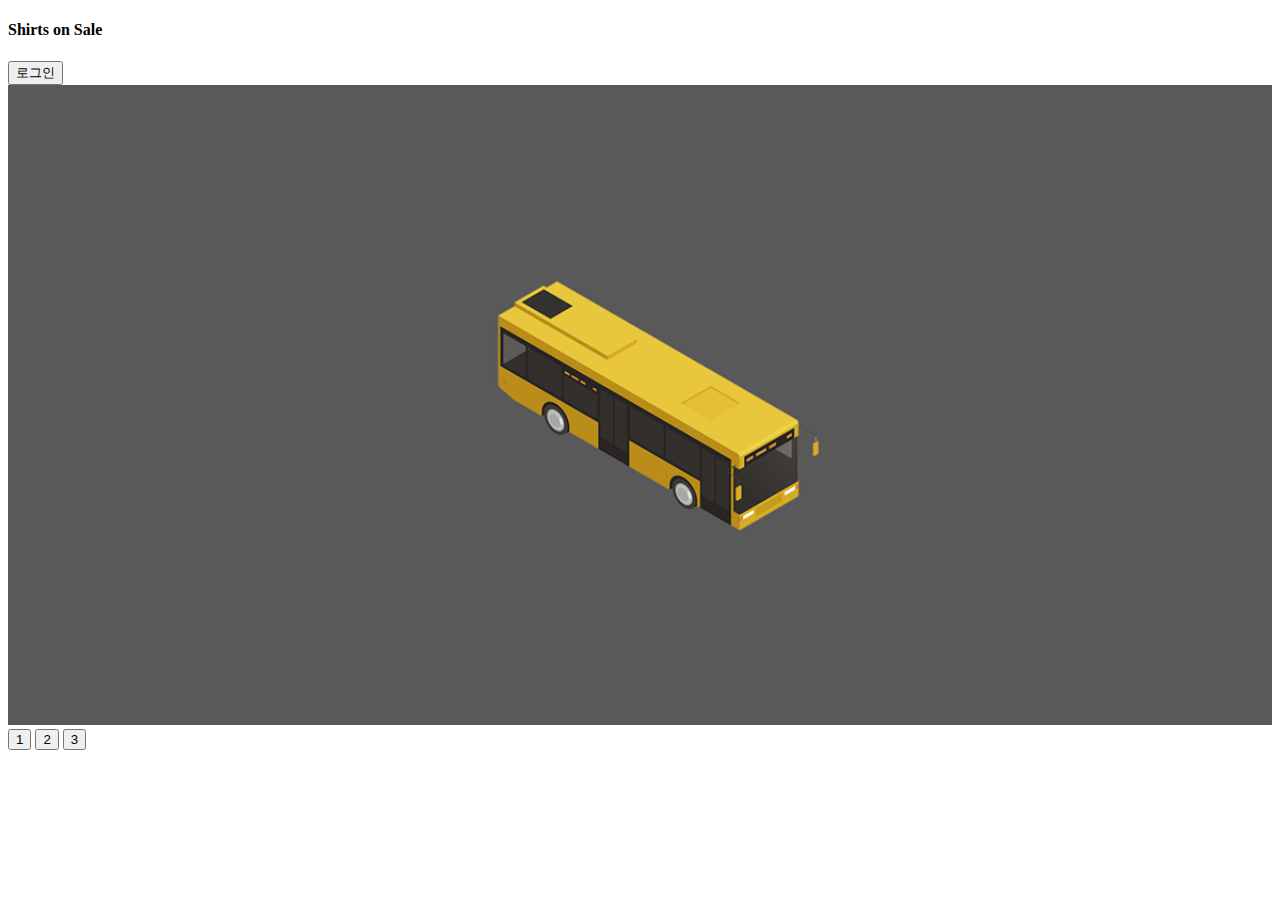
==== index.html @ 3421a3ed "level2 04" ====
<!DOCTYPE html>
<html lang="en">
  <head>
    <meta charset="utf-8" />
    <meta name="viewport" content="width=device-width, initial-scale=1" />
    <title>Bootstrap demo</title>
    <link
      href="https://cdn.jsdelivr.net/npm/bootstrap@5.2.3/dist/css/bootstrap.min.css"
      rel="stylesheet"
      integrity="sha384-rbsA2VBKQhggwzxH7pPCaAqO46MgnOM80zW1RWuH61DGLwZJEdK2Kadq2F9CUG65"
      crossorigin="anonymous"
    />
    <link href="main.css" rel="stylesheet" />
    <script
      src="https://code.jquery.com/jquery-3.6.3.min.js"
      integrity="sha256-pvPw+upLPUjgMXY0G+8O0xUf+/Im1MZjXxxgOcBQBXU="
      crossorigin="anonymous"
    ></script>
  </head>
  <body>
    <div class="main-bg">
      <h4>Shirts on Sale</h4>
      <button id="login" class="btn btn-danger">로그인</button>
    </div>

    <div style="overflow: hidden">
      <div class="slide-container">
        <div class="slide-box">
          <img src="car1.png" />
        </div>
        <div class="slide-box">
          <img src="car2.png" />
        </div>
        <div class="slide-box">
          <img src="car3.png" />
        </div>
      </div>
    </div>

    <button class="slide-1">1</button>
    <button class="slide-2">2</button>
    <button class="slide-3">3</button>

    <script>
      // $(".slide-2").on("click", function () {
      //   $(".slide-container").css("transform", "translateX(-100vw)");
      // });

      document.querySelector(".slide-1").addEventListener("click", function () {
        document.querySelector(".slide-container").style.transform =
          "translate(0)";
      });

      document.querySelector(".slide-2").addEventListener("click", function () {
        document.querySelector(".slide-container").style.transform =
          "translate(-100vw)";
      });

      document.querySelector(".slide-3").addEventListener("click", function () {
        document.querySelector(".slide-container").style.transform =
          "translate(-200vw)";
      });
    </script>

    <script
      src="https://cdn.jsdelivr.net/npm/bootstrap@5.2.3/dist/js/bootstrap.bundle.min.js"
      integrity="sha384-kenU1KFdBIe4zVF0s0G1M5b4hcpxyD9F7jL+jjXkk+Q2h455rYXK/7HAuoJl+0I4"
      crossorigin="anonymous"
    ></script>
  </body>
</html>
---- main.css ----
.alert-box {
  background-color: skyblue;
  padding: 20px;
  color: white;
  border-radius: 5px;
  display: none;
}

.list-group {
  display: none;
}

.show {
  display: block;
}

.black-bg {
  /* display: none; */
  width: 100%;
  height: 100%;
  position: fixed;
  background: rgba(0, 0, 0, 0.5);
  z-index: 5;
  padding: 30px;
  visibility: hidden;
  opacity: 0;
  transition: all 1s;
}
.white-bg {
  background: white;
  border-radius: 5px;
  padding: 30px;
}

.on {
  visibility: visible;
  /* display: block; */
  opacity: 1;
}

.slide-container {
  width: 300vw;
  /* margin-left: -200vw; */
  transition: all 1s;
  /* transform: translateX(-100vw); */
}

.slide-box {
  width: 100vw;
  float: left;
}

.slide-box img {
  width: 100%;
}
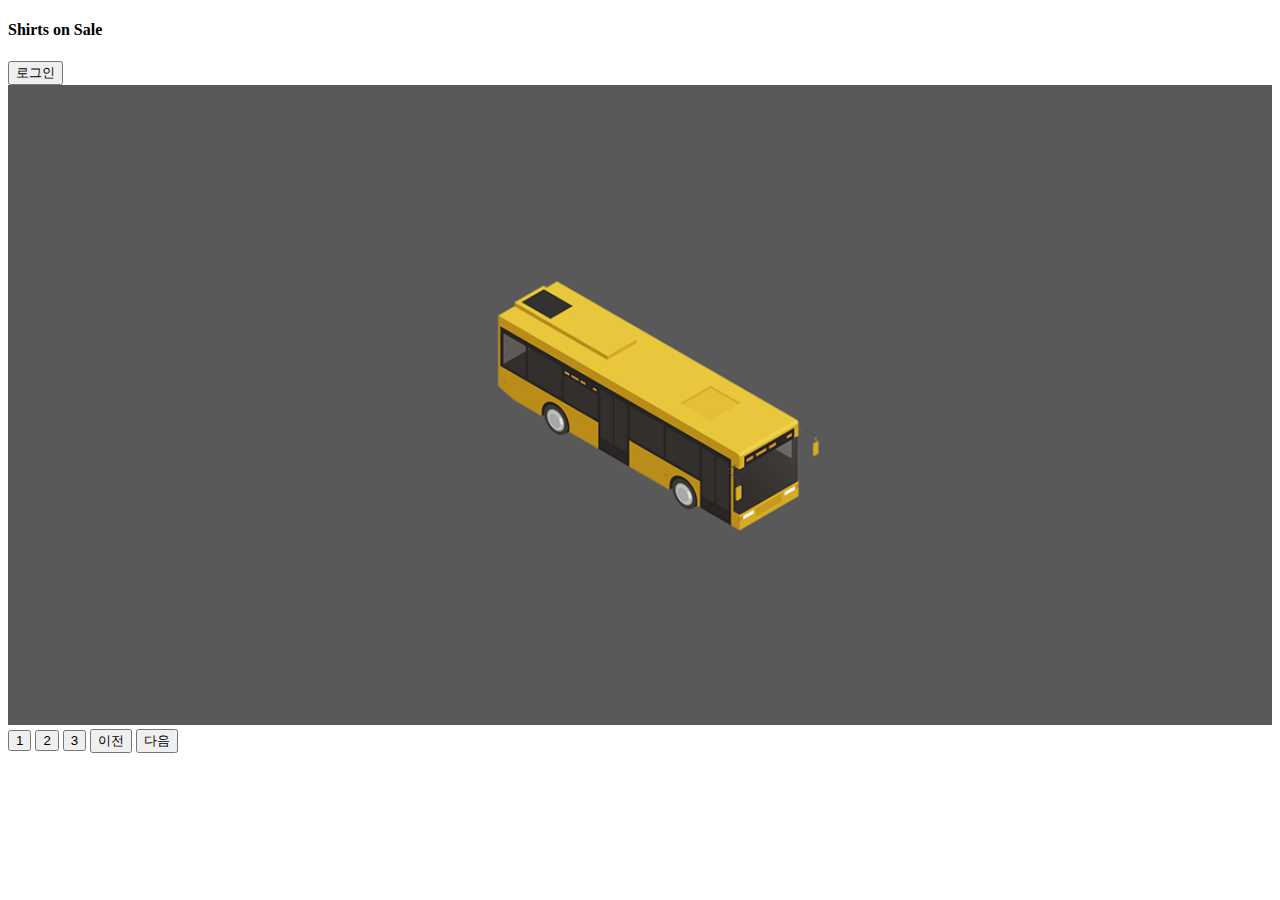
==== commit 0755cf22: "level2 05" ====
--- a/index.html
+++ b/index.html
@@ -40,6 +40,8 @@
     <button class="slide-1">1</button>
     <button class="slide-2">2</button>
     <button class="slide-3">3</button>
+    <button class="before">이전</button>
+    <button class="next">다음</button>
 
     <script>
       // $(".slide-2").on("click", function () {
@@ -60,6 +62,31 @@
         document.querySelector(".slide-container").style.transform =
           "translate(-200vw)";
       });
+      let count = 0;
+      document.querySelector(".next").addEventListener("click", function () {
+        count -= 100;
+        if (count >= -200) {
+          document.querySelector(".slide-container").style.transform =
+            "translate(" + count + "vw)";
+        } else {
+          count = -200;
+          document.querySelector(".slide-container").style.transform =
+            "translate(" + count + "vw)";
+        }
+        console.log(count);
+      });
+
+      document.querySelector(".before").addEventListener("click", function () {
+        count += 100;
+        if (count <= 0) {
+          document.querySelector(".slide-container").style.transform =
+            "translate(" + count + "vw)";
+        } else {
+          count = 0;
+          document.querySelector(".slide-container").style.transform =
+            "translate(" + count + "vw)";
+        }
+      });
     </script>
 
     <script
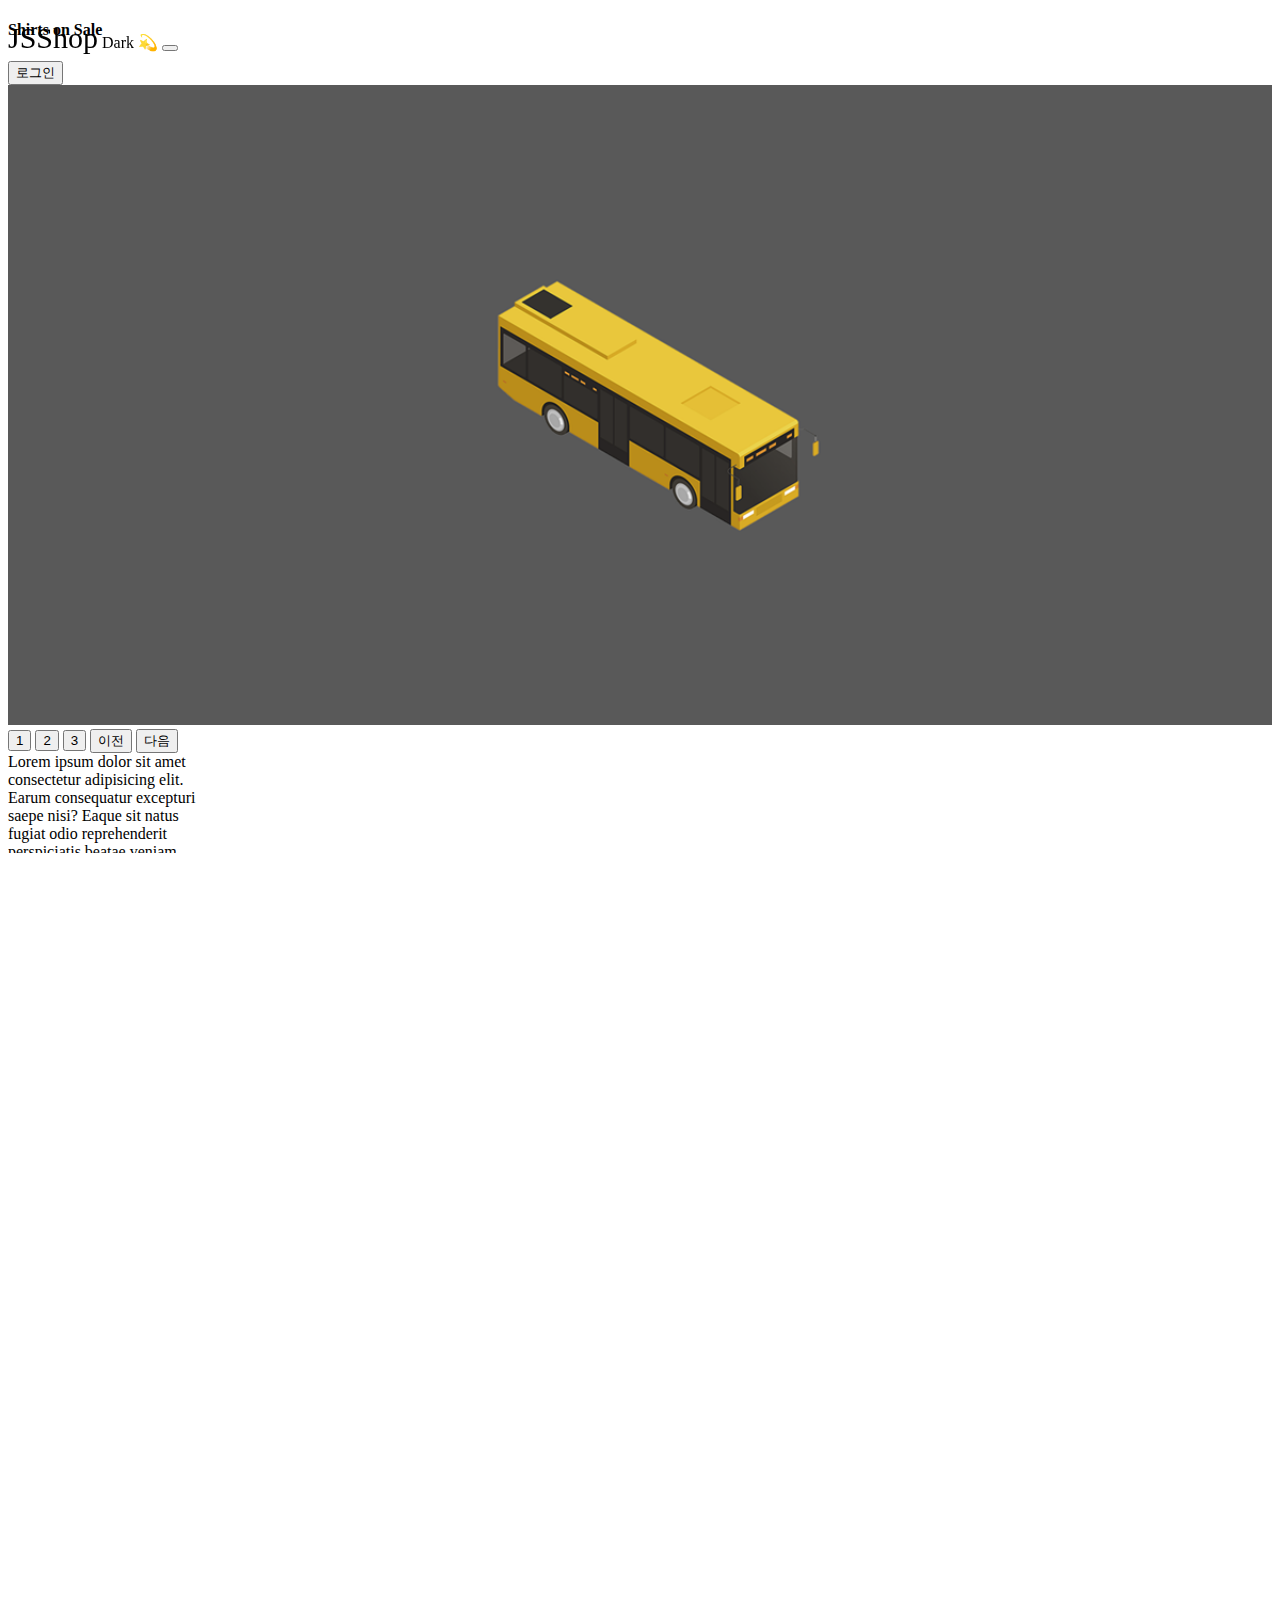
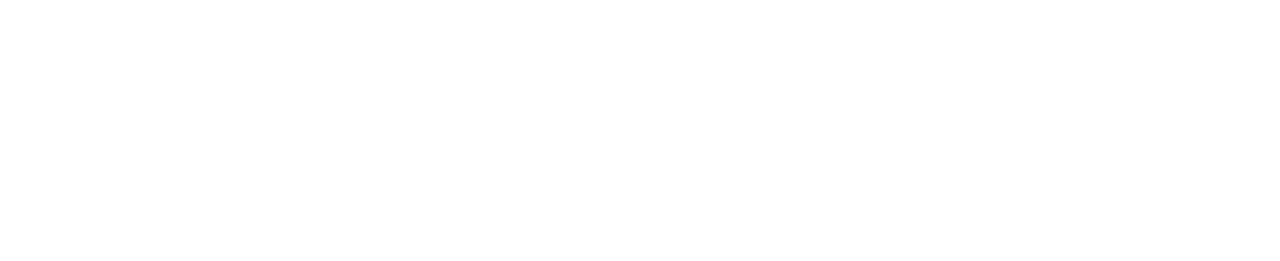
==== commit 2564047e: "level2 07" ====
--- a/index.html
+++ b/index.html
@@ -18,6 +18,16 @@
     ></script>
   </head>
   <body>
+    <nav class="navbar navbar-light bg-light">
+      <div class="container-fluid">
+        <span class="navbar-brand">JSShop</span>
+        <span class="ms-auto mx-3 badge bg-dark">Dark 💫</span>
+        <button class="navbar-toggler" type="button">
+          <span class="navbar-toggler-icon"></span>
+        </button>
+      </div>
+    </nav>
+
     <div class="main-bg">
       <h4>Shirts on Sale</h4>
       <button id="login" class="btn btn-danger">로그인</button>
@@ -36,55 +46,45 @@
         </div>
       </div>
     </div>
-
     <button class="slide-1">1</button>
     <button class="slide-2">2</button>
     <button class="slide-3">3</button>
     <button class="before">이전</button>
     <button class="next">다음</button>
 
+    <div class="lorem" style="width: 200px; height: 100px; overflow-y: scroll">
+      Lorem ipsum dolor sit amet consectetur adipisicing elit. Earum consequatur
+      excepturi saepe nisi? Eaque sit natus fugiat odio reprehenderit
+      perspiciatis beatae veniam eligendi debitis. Atque eius delectus quam
+      quibusdam a.
+    </div>
+
+    <div style="height: 1000px"></div>
+
     <script>
-      // $(".slide-2").on("click", function () {
-      //   $(".slide-container").css("transform", "translateX(-100vw)");
+      window.addEventListener("scroll", function () {
+        // console.log(window.scrollY);
+        //       window.scrollBy(0, 100);
+        var scrollHeight = window.scrollY;
+        if (scrollHeight > 100) {
+          document.querySelector(".navbar-brand").style.fontSize = "20px";
+        } else {
+          document.querySelector(".navbar-brand").style.fontSize = "30px";
+        }
+      });
+
+      // $(window).on("scroll", function () {
+      //   console.log($(window).scrollTop());
       // });
 
-      document.querySelector(".slide-1").addEventListener("click", function () {
-        document.querySelector(".slide-container").style.transform =
-          "translate(0)";
-      });
-
-      document.querySelector(".slide-2").addEventListener("click", function () {
-        document.querySelector(".slide-container").style.transform =
-          "translate(-100vw)";
-      });
-
-      document.querySelector(".slide-3").addEventListener("click", function () {
-        document.querySelector(".slide-container").style.transform =
-          "translate(-200vw)";
-      });
-      let count = 0;
-      document.querySelector(".next").addEventListener("click", function () {
-        count -= 100;
-        if (count >= -200) {
-          document.querySelector(".slide-container").style.transform =
-            "translate(" + count + "vw)";
-        } else {
-          count = -200;
-          document.querySelector(".slide-container").style.transform =
-            "translate(" + count + "vw)";
-        }
-        console.log(count);
-      });
-
-      document.querySelector(".before").addEventListener("click", function () {
-        count += 100;
-        if (count <= 0) {
-          document.querySelector(".slide-container").style.transform =
-            "translate(" + count + "vw)";
-        } else {
-          count = 0;
-          document.querySelector(".slide-container").style.transform =
-            "translate(" + count + "vw)";
+      document.querySelector(".lorem").addEventListener("scroll", function () {
+        // div의 스크롤바 내린 양 +  눈에 보이는 div 높이 == div 의 실제 높이
+        var 스크롤양 = document.querySelector(".lorem").scrollTop;
+        var 스크롤크기 = document.querySelector(".lorem").scrollHeight;
+        var 높이 = document.querySelector(".lorem").clientHeight;
+        console.log(스크롤양, 스크롤크기);
+        if (스크롤양 + 높이 == 스크롤크기) {
+          alert("finish");
         }
       });
     </script>
--- a/main.css
+++ b/main.css
@@ -1,3 +1,7 @@
+/* :root {
+  scroll-behavior: auto;
+} */
+
 .alert-box {
   background-color: skyblue;
   padding: 20px;
@@ -53,3 +57,15 @@
 .slide-box img {
   width: 100%;
 }
+
+.navbar {
+  position: fixed;
+  width: 100%;
+  z-index: 5;
+}
+
+.navbar-brand {
+  font-size: 30px;
+}
+
+
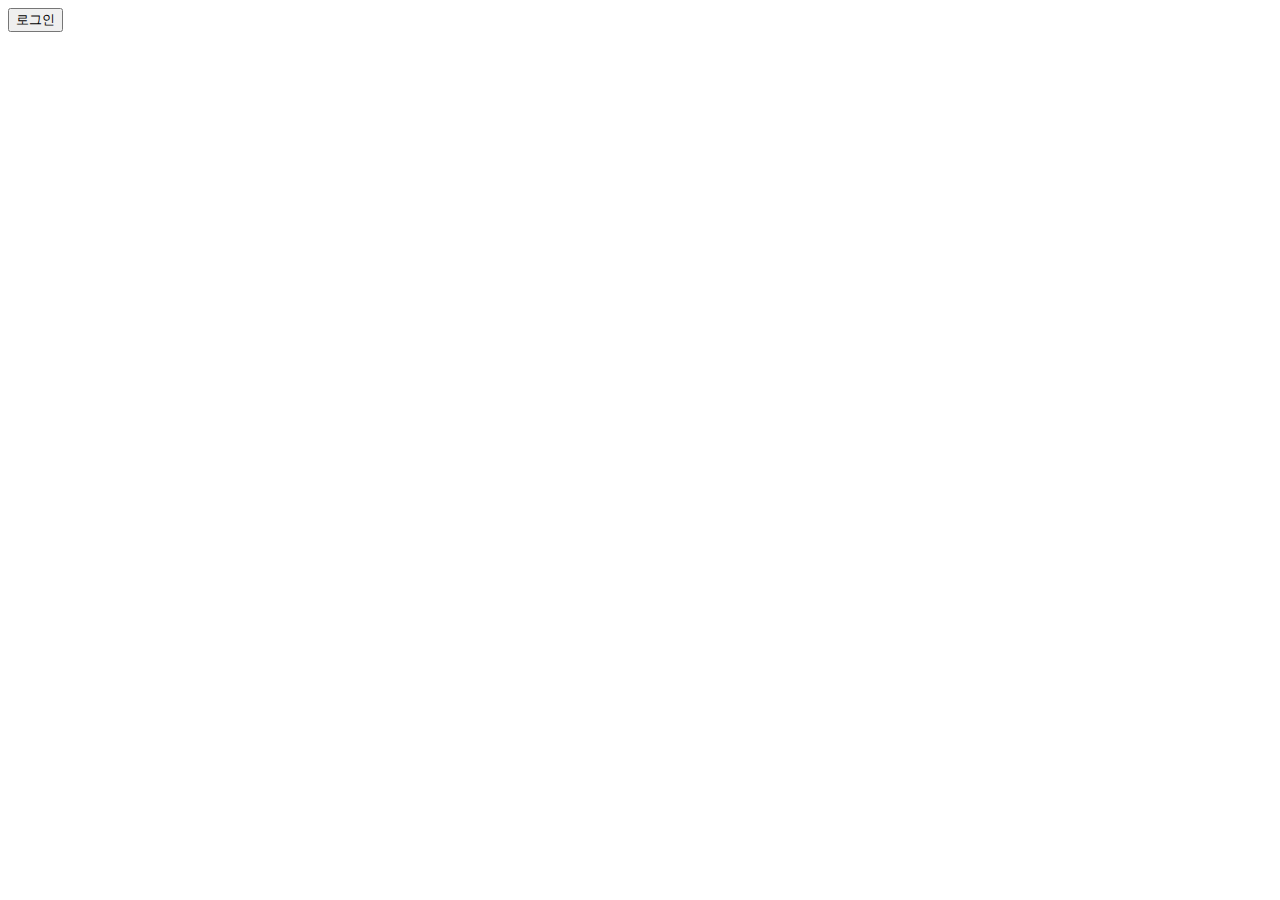
==== commit dd337855: "level2 11" ====
--- a/index.html
+++ b/index.html
@@ -18,7 +18,7 @@
     ></script>
   </head>
   <body>
-    <nav class="navbar navbar-light bg-light">
+    <!-- <nav class="navbar navbar-light bg-light">
       <div class="container-fluid">
         <span class="navbar-brand">JSShop</span>
         <span class="ms-auto mx-3 badge bg-dark">Dark 💫</span>
@@ -26,14 +26,25 @@
           <span class="navbar-toggler-icon"></span>
         </button>
       </div>
-    </nav>
+    </nav> -->
 
-    <div class="main-bg">
-      <h4>Shirts on Sale</h4>
-      <button id="login" class="btn btn-danger">로그인</button>
+    <div class="black-bg">
+      <div class="white-bg">
+        <h4>로그인하세요</h4>
+        <form action="success.html">
+          <div class="my-3">
+            <input type="text" id="id" class="form-control" />
+          </div>
+          <div class="my-3">
+            <input type="password" class="form-control" id="pd" />
+          </div>
+          <button type="submit" class="btn btn-primary" id="send">전송</button>
+          <button type="button" class="btn btn-danger" id="close">닫기</button>
+        </form>
+      </div>
     </div>
-
-    <div style="overflow: hidden">
+    <button class="login">로그인</button>
+    <!-- <div style="overflow: hidden">
       <div class="slide-container">
         <div class="slide-box">
           <img src="car1.png" />
@@ -50,43 +61,75 @@
     <button class="slide-2">2</button>
     <button class="slide-3">3</button>
     <button class="before">이전</button>
-    <button class="next">다음</button>
+    <button class="next">다음</button> -->
 
-    <div class="lorem" style="width: 200px; height: 100px; overflow-y: scroll">
+    <!-- <div class="lorem" style="width: 200px; height: 100px; overflow-y: scroll">
       Lorem ipsum dolor sit amet consectetur adipisicing elit. Earum consequatur
       excepturi saepe nisi? Eaque sit natus fugiat odio reprehenderit
       perspiciatis beatae veniam eligendi debitis. Atque eius delectus quam
       quibusdam a.
     </div>
 
-    <div style="height: 1000px"></div>
+    <div style="height: 1000px"></div> -->
 
     <script>
-      window.addEventListener("scroll", function () {
-        // console.log(window.scrollY);
-        //       window.scrollBy(0, 100);
-        var scrollHeight = window.scrollY;
-        if (scrollHeight > 100) {
-          document.querySelector(".navbar-brand").style.fontSize = "20px";
-        } else {
-          document.querySelector(".navbar-brand").style.fontSize = "30px";
+      document
+        .querySelector(".black-bg")
+        .addEventListener("click", function (e) {
+          console.log(e.target); // 유저가 실제로 누름것.
+          console.log(e.currentTarget); // 이벤트리스너 달린 곳
+          // 모달창 닫기
+          if (e.target == e.currentTarget) {
+            document.querySelector(".black-bg").classList.remove("on");
+          }
+        });
+      $(".login").on("click", function () {
+        $(".black-bg").addClass("on");
+      });
+
+      $("#close").on("click", function () {
+        $(".black-bg").removeClass("on");
+      });
+
+      // 로그인
+      $("form").on("submit", function (e) {
+        var id = document.getElementById("id").value;
+        var pd = document.getElementById("pd").value;
+        if (id == "" || pd == "") {
+          e.preventDefault();
+          alert("아이디 또는 비밀번호를 입력하세요");
+        }
+        if (pd.length < 6) {
+          e.preventDefault();
+          alert("비밀번호를 6자리 이상 입력하세요");
         }
       });
 
-      // $(window).on("scroll", function () {
-      //   console.log($(window).scrollTop());
+      // window.addEventListener("scroll", function () {
+      //   // console.log(window.scrollY);
+      //   //       window.scrollBy(0, 100);
+      //   var scrollHeight = window.scrollY;
+      //   if (scrollHeight > 100) {
+      //     document.querySelector(".navbar-brand").style.fontSize = "20px";
+      //   } else {
+      //     document.querySelector(".navbar-brand").style.fontSize = "30px";
+      //   }
       // });
 
-      document.querySelector(".lorem").addEventListener("scroll", function () {
-        // div의 스크롤바 내린 양 +  눈에 보이는 div 높이 == div 의 실제 높이
-        var 스크롤양 = document.querySelector(".lorem").scrollTop;
-        var 스크롤크기 = document.querySelector(".lorem").scrollHeight;
-        var 높이 = document.querySelector(".lorem").clientHeight;
-        console.log(스크롤양, 스크롤크기);
-        if (스크롤양 + 높이 == 스크롤크기) {
-          alert("finish");
-        }
-      });
+      // // $(window).on("scroll", function () {
+      // //   console.log($(window).scrollTop());
+      // // });
+
+      // document.querySelector(".lorem").addEventListener("scroll", function () {
+      //   // div의 스크롤바 내린 양 +  눈에 보이는 div 높이 == div 의 실제 높이
+      //   var 스크롤양 = document.querySelector(".lorem").scrollTop;
+      //   var 스크롤크기 = document.querySelector(".lorem").scrollHeight;
+      //   var 높이 = document.querySelector(".lorem").clientHeight;
+      //   console.log(스크롤양, 스크롤크기);
+      //   if (스크롤양 + 높이 >= 스크롤크기) {
+      //     alert("finish");
+      //   }
+      // });
     </script>
 
     <script
--- a/main.css
+++ b/main.css
@@ -67,5 +67,3 @@
 .navbar-brand {
   font-size: 30px;
 }
-
-
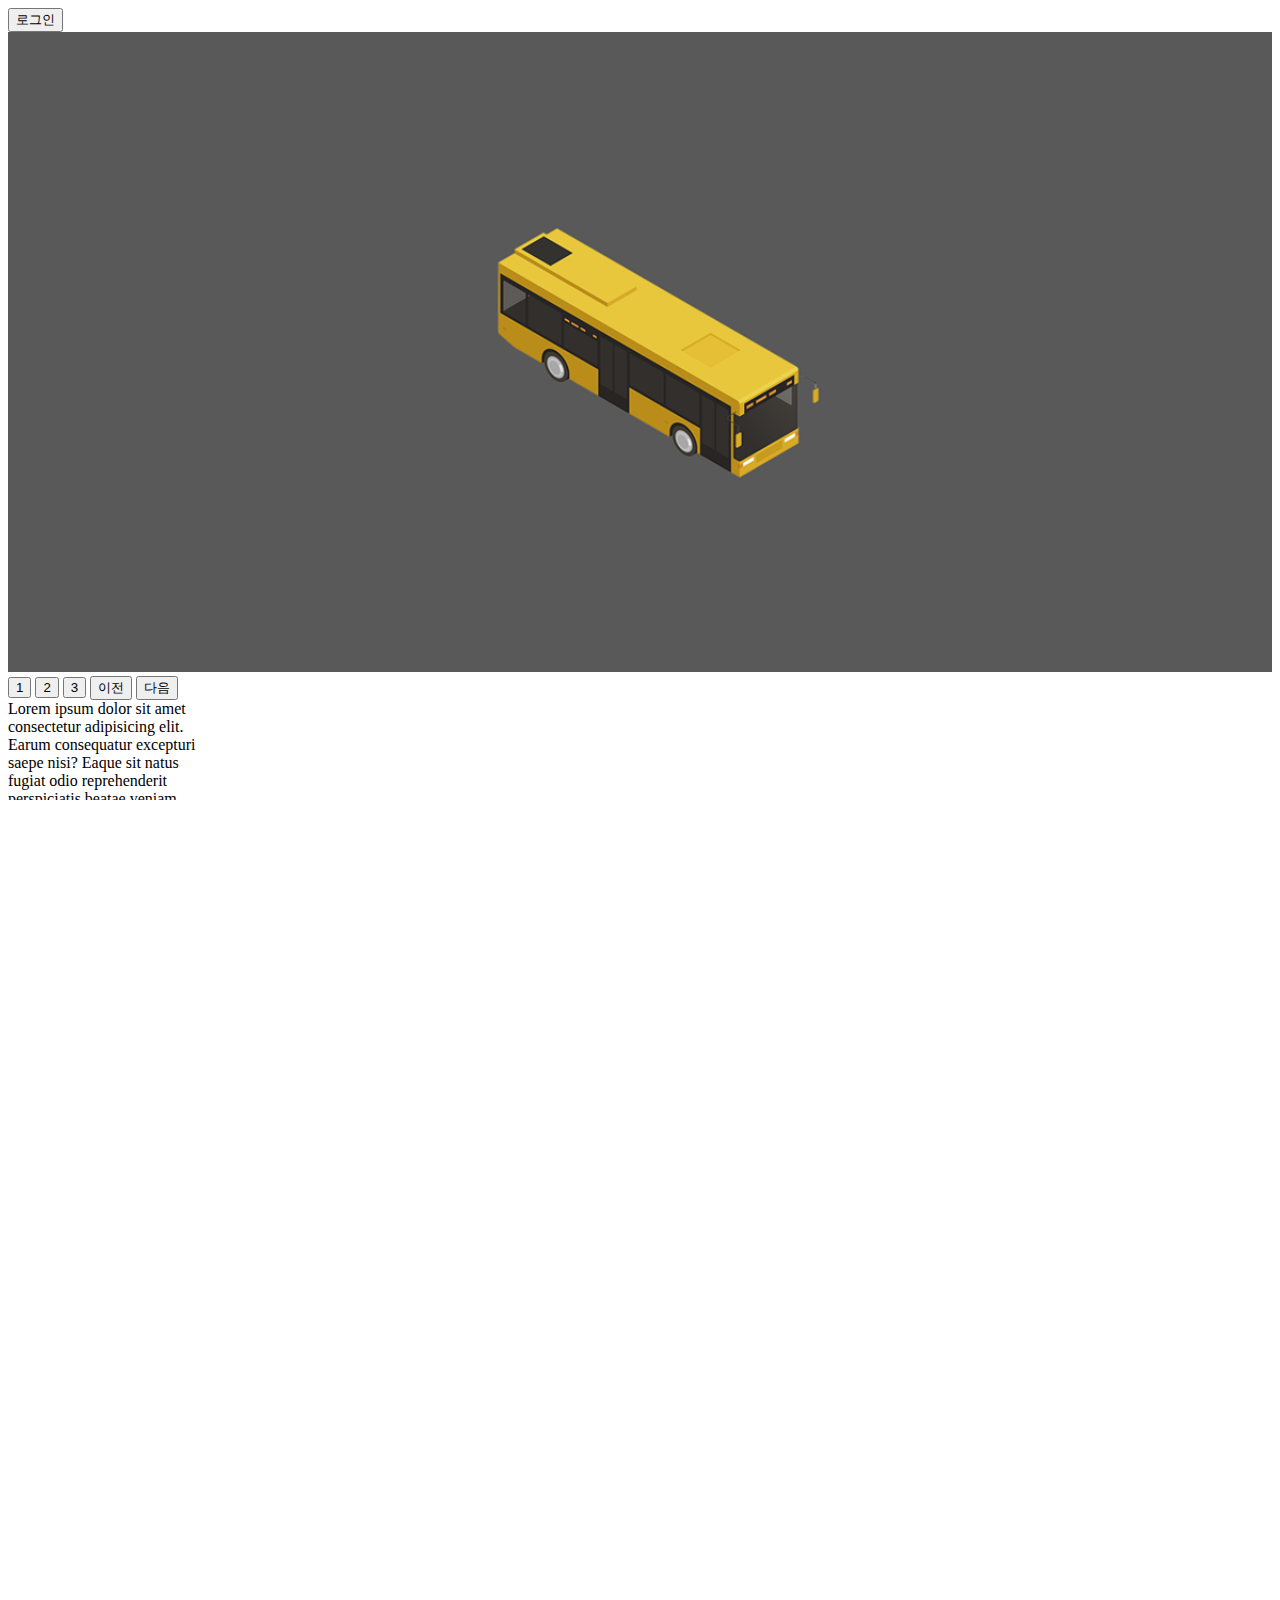
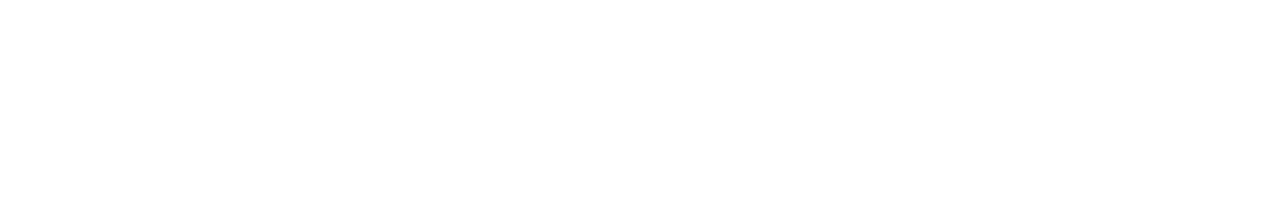
==== commit 66403de6: "level3 17" ====
--- a/index.html
+++ b/index.html
@@ -44,10 +44,10 @@
       </div>
     </div>
     <button class="login">로그인</button>
-    <!-- <div style="overflow: hidden">
+    <div style="overflow: hidden">
       <div class="slide-container">
         <div class="slide-box">
-          <img src="car1.png" />
+          <img src="car1.png" draggable="false" />
         </div>
         <div class="slide-box">
           <img src="car2.png" />
@@ -61,16 +61,16 @@
     <button class="slide-2">2</button>
     <button class="slide-3">3</button>
     <button class="before">이전</button>
-    <button class="next">다음</button> -->
+    <button class="next">다음</button>
 
-    <!-- <div class="lorem" style="width: 200px; height: 100px; overflow-y: scroll">
+    <div class="lorem" style="width: 200px; height: 100px; overflow-y: scroll">
       Lorem ipsum dolor sit amet consectetur adipisicing elit. Earum consequatur
       excepturi saepe nisi? Eaque sit natus fugiat odio reprehenderit
       perspiciatis beatae veniam eligendi debitis. Atque eius delectus quam
       quibusdam a.
     </div>
 
-    <div style="height: 1000px"></div> -->
+    <div style="height: 1000px"></div>
 
     <script>
       document
@@ -105,33 +105,71 @@
         }
       });
 
-      // window.addEventListener("scroll", function () {
-      //   // console.log(window.scrollY);
-      //   //       window.scrollBy(0, 100);
-      //   var scrollHeight = window.scrollY;
-      //   if (scrollHeight > 100) {
-      //     document.querySelector(".navbar-brand").style.fontSize = "20px";
-      //   } else {
-      //     document.querySelector(".navbar-brand").style.fontSize = "30px";
-      //   }
+      window.addEventListener("scroll", function () {
+        // console.log(window.scrollY);
+        //       window.scrollBy(0, 100);
+        var scrollHeight = window.scrollY;
+        if (scrollHeight > 100) {
+          document.querySelector(".navbar-brand").style.fontSize = "20px";
+        } else {
+          document.querySelector(".navbar-brand").style.fontSize = "30px";
+        }
+      });
+
+      // $(window).on("scroll", function () {
+      //   console.log($(window).scrollTop());
       // });
 
-      // // $(window).on("scroll", function () {
-      // //   console.log($(window).scrollTop());
-      // // });
-
-      // document.querySelector(".lorem").addEventListener("scroll", function () {
-      //   // div의 스크롤바 내린 양 +  눈에 보이는 div 높이 == div 의 실제 높이
-      //   var 스크롤양 = document.querySelector(".lorem").scrollTop;
-      //   var 스크롤크기 = document.querySelector(".lorem").scrollHeight;
-      //   var 높이 = document.querySelector(".lorem").clientHeight;
-      //   console.log(스크롤양, 스크롤크기);
-      //   if (스크롤양 + 높이 >= 스크롤크기) {
-      //     alert("finish");
-      //   }
-      // });
+      document.querySelector(".lorem").addEventListener("scroll", function () {
+        // div의 스크롤바 내린 양 +  눈에 보이는 div 높이 == div 의 실제 높이
+        var 스크롤양 = document.querySelector(".lorem").scrollTop;
+        var 스크롤크기 = document.querySelector(".lorem").scrollHeight;
+        var 높이 = document.querySelector(".lorem").clientHeight;
+        console.log(스크롤양, 스크롤크기);
+        if (스크롤양 + 높이 >= 스크롤크기) {
+          alert("finish");
+        }
+      });
     </script>
 
+    <script>
+      var 시작좌표 = 0;
+      var click = false;
+      $(".slide-box")
+        .eq(0)
+        .on("mousedown", function (e) {
+          console.log("mouse down");
+          시작좌표 = e.clientX;
+          click = true;
+        });
+
+      $(".slide-box")
+        .eq(0)
+        .on("mouseup", function (e) {
+          console.log("mouse up");
+          click = false;
+        });
+
+      $(".slide-box")
+        .eq(0)
+        .on("mousemove", function (e) {
+          console.log("mouse move");
+          var 현재좌표 = e.clientX - 시작좌표;
+          console.log(현재좌표);
+
+          if (click) {
+            document.querySelector(
+              ".slide-container"
+            ).style.transform = `translateX(${현재좌표}px)`;
+          }
+        });
+
+      // $(".slide-box")
+      //   .eq(0)
+      //   .on("mousemove", function (e) {
+      //     console.log(e.clientX);
+      //   });
+    </script>
     <script
       src="https://cdn.jsdelivr.net/npm/bootstrap@5.2.3/dist/js/bootstrap.bundle.min.js"
       integrity="sha384-kenU1KFdBIe4zVF0s0G1M5b4hcpxyD9F7jL+jjXkk+Q2h455rYXK/7HAuoJl+0I4"
--- a/main.css
+++ b/main.css
@@ -45,7 +45,7 @@
 .slide-container {
   width: 300vw;
   /* margin-left: -200vw; */
-  transition: all 1s;
+  /* transition: all 1s; */
   /* transform: translateX(-100vw); */
 }
 
